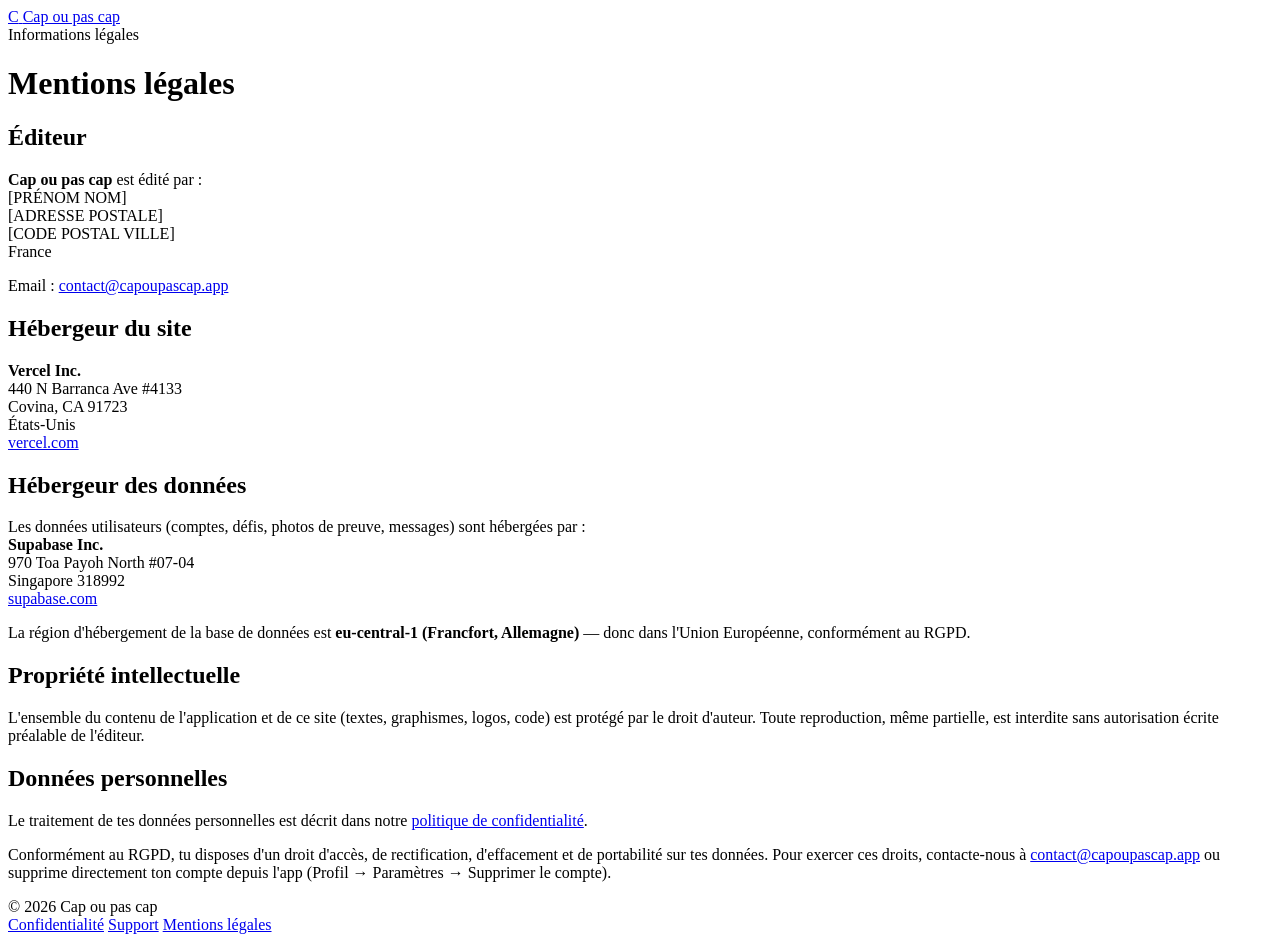
==== public/mentions-legales.html @ 282aa106 "feat: initial commit - 5 pages statiques + Vercel config - Landing, Privacy (placeholder Termly), Su" ====
<!DOCTYPE html>
<html lang="fr">
<head>
  <meta charset="UTF-8">
  <meta name="viewport" content="width=device-width, initial-scale=1.0">
  <meta name="description" content="Mentions légales — Cap ou pas cap.">
  <meta name="theme-color" content="#080B14">
  <title>Mentions légales — Cap ou pas cap</title>
  <link rel="icon" type="image/svg+xml" href="data:image/svg+xml,%3Csvg xmlns='http://www.w3.org/2000/svg' viewBox='0 0 32 32'%3E%3Crect width='32' height='32' rx='8' fill='%238B7CF6'/%3E%3Ctext x='16' y='22' text-anchor='middle' fill='white' font-family='system-ui' font-size='18' font-weight='800'%3EC%3C/text%3E%3C/svg%3E">
  <link rel="preconnect" href="https://fonts.googleapis.com">
  <link rel="preconnect" href="https://fonts.gstatic.com" crossorigin>
  <link href="https://fonts.googleapis.com/css2?family=Sora:wght@400;500;600;700;800&display=swap" rel="stylesheet">
  <link rel="stylesheet" href="/styles.css">
</head>
<body>

  <header>
    <div class="container">
      <a href="/" class="brand">
        <span class="brand-mark">C</span>
        <span class="brand-name">Cap ou pas cap</span>
      </a>
    </div>
  </header>

  <main>
    <div class="container">
      <span class="eyebrow">Informations légales</span>
      <h1>Mentions légales</h1>

      <!--
        ═══════════════════════════════════════════════════════════════════════
        À COMPLÉTER avec tes vraies infos avant publication.
        En France, les mentions légales sont obligatoires pour tout site
        éditeur (article 6 LCEN).

        Si tu es auto-entrepreneur :
          - Nom + prénom complet (pas de pseudo)
          - Adresse postale complète (peut être ton domicile)
          - SIRET
          - Numéro TVA si applicable

        Si tu es salarié et lances l'app à titre perso :
          - Nom + prénom + adresse postale suffisent
          - Pas besoin de SIRET tant qu'il n'y a pas de revenus
        ═══════════════════════════════════════════════════════════════════════
      -->

      <div class="card">
        <h2>Éditeur</h2>
        <p>
          <strong>Cap ou pas cap</strong> est édité par :<br>
          [PRÉNOM NOM]<br>
          [ADRESSE POSTALE]<br>
          [CODE POSTAL VILLE]<br>
          France
        </p>
        <p>
          Email : <a href="mailto:contact@capoupascap.app">contact@capoupascap.app</a><br>
          <!-- Décommente et complète si applicable -->
          <!--
          SIRET : [TON SIRET]<br>
          TVA Intracommunautaire : [SI APPLICABLE]
          -->
        </p>
      </div>

      <div class="card">
        <h2>Hébergeur du site</h2>
        <p>
          <strong>Vercel Inc.</strong><br>
          440 N Barranca Ave #4133<br>
          Covina, CA 91723<br>
          États-Unis<br>
          <a href="https://vercel.com">vercel.com</a>
        </p>
      </div>

      <div class="card">
        <h2>Hébergeur des données</h2>
        <p>
          Les données utilisateurs (comptes, défis, photos de preuve, messages)
          sont hébergées par :<br>
          <strong>Supabase Inc.</strong><br>
          970 Toa Payoh North #07-04<br>
          Singapore 318992<br>
          <a href="https://supabase.com">supabase.com</a>
        </p>
        <p>
          La région d'hébergement de la base de données est
          <strong>eu-central-1 (Francfort, Allemagne)</strong> — donc dans
          l'Union Européenne, conformément au RGPD.
        </p>
      </div>

      <div class="card">
        <h2>Propriété intellectuelle</h2>
        <p>
          L'ensemble du contenu de l'application et de ce site
          (textes, graphismes, logos, code) est protégé par le droit d'auteur.
          Toute reproduction, même partielle, est interdite sans autorisation
          écrite préalable de l'éditeur.
        </p>
      </div>

      <div class="card">
        <h2>Données personnelles</h2>
        <p>
          Le traitement de tes données personnelles est décrit dans notre
          <a href="/privacy">politique de confidentialité</a>.
        </p>
        <p>
          Conformément au RGPD, tu disposes d'un droit d'accès, de rectification,
          d'effacement et de portabilité sur tes données. Pour exercer ces droits,
          contacte-nous à
          <a href="mailto:contact@capoupascap.app">contact@capoupascap.app</a>
          ou supprime directement ton compte depuis l'app
          (Profil → Paramètres → Supprimer le compte).
        </p>
      </div>

    </div>
  </main>

  <footer>
    <div class="container">
      <div class="footer-copyright">© 2026 Cap ou pas cap</div>
      <div class="footer-links">
        <a href="/privacy">Confidentialité</a>
        <a href="/support">Support</a>
        <a href="/mentions-legales">Mentions légales</a>
      </div>
    </div>
  </footer>

</body>
</html>
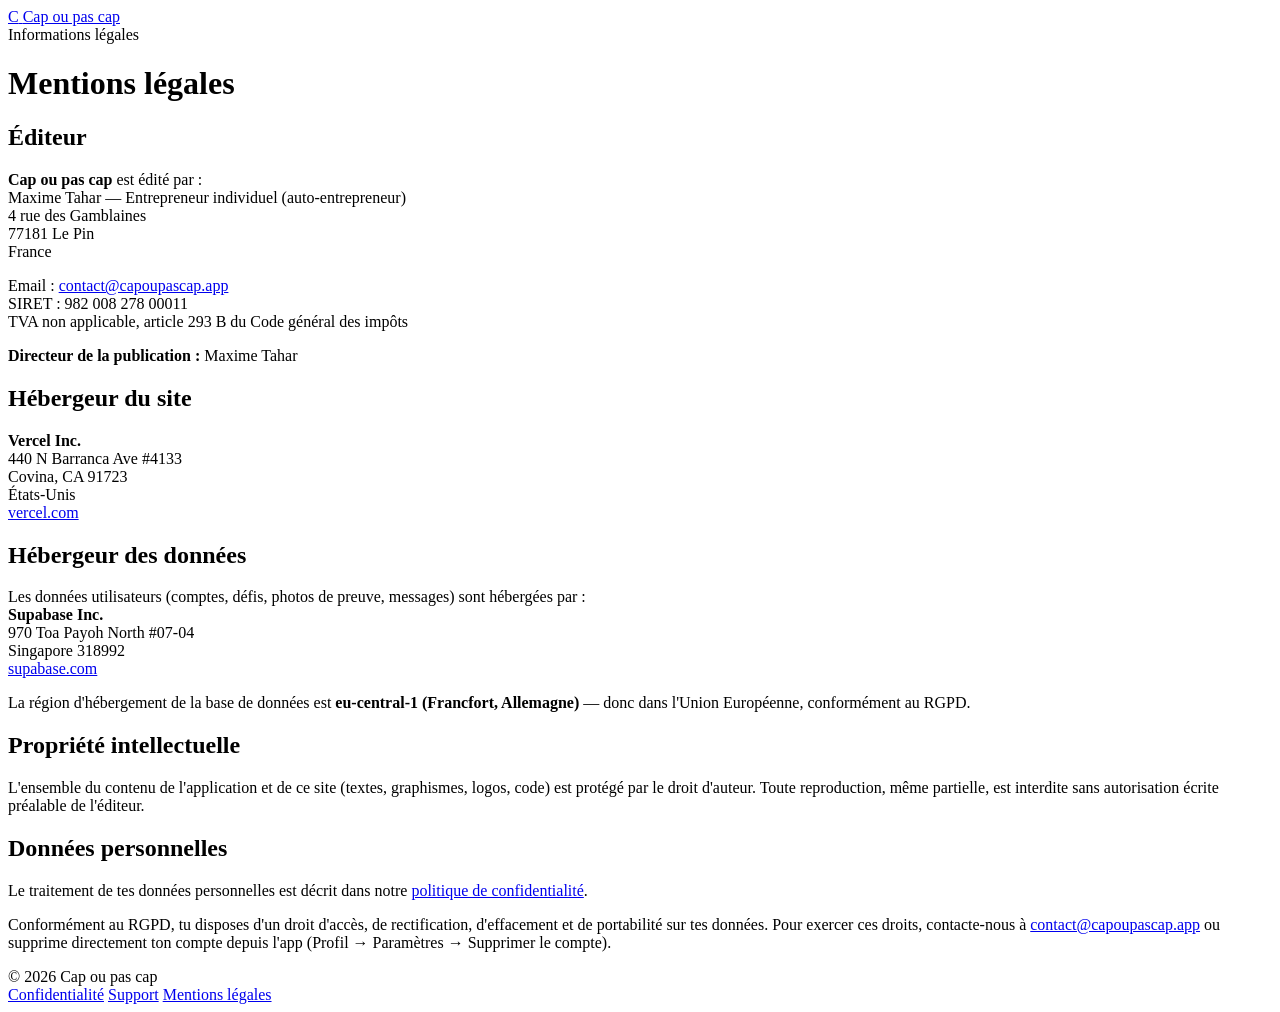
==== commit 7d35d6c6: "feat: complete mentions legales - Editeur: Maxime Tahar (auto-entrepreneur) - SIRET: 982 008 278 000" ====
--- a/public/mentions-legales.html
+++ b/public/mentions-legales.html
@@ -50,18 +50,18 @@
         <h2>Éditeur</h2>
         <p>
           <strong>Cap ou pas cap</strong> est édité par :<br>
-          [PRÉNOM NOM]<br>
-          [ADRESSE POSTALE]<br>
-          [CODE POSTAL VILLE]<br>
+          Maxime Tahar — Entrepreneur individuel (auto-entrepreneur)<br>
+          4 rue des Gamblaines<br>
+          77181 Le Pin<br>
           France
         </p>
         <p>
           Email : <a href="mailto:contact@capoupascap.app">contact@capoupascap.app</a><br>
-          <!-- Décommente et complète si applicable -->
-          <!--
-          SIRET : [TON SIRET]<br>
-          TVA Intracommunautaire : [SI APPLICABLE]
-          -->
+          SIRET : 982 008 278 00011<br>
+          TVA non applicable, article 293 B du Code général des impôts
+        </p>
+        <p>
+          <strong>Directeur de la publication :</strong> Maxime Tahar
         </p>
       </div>
 
